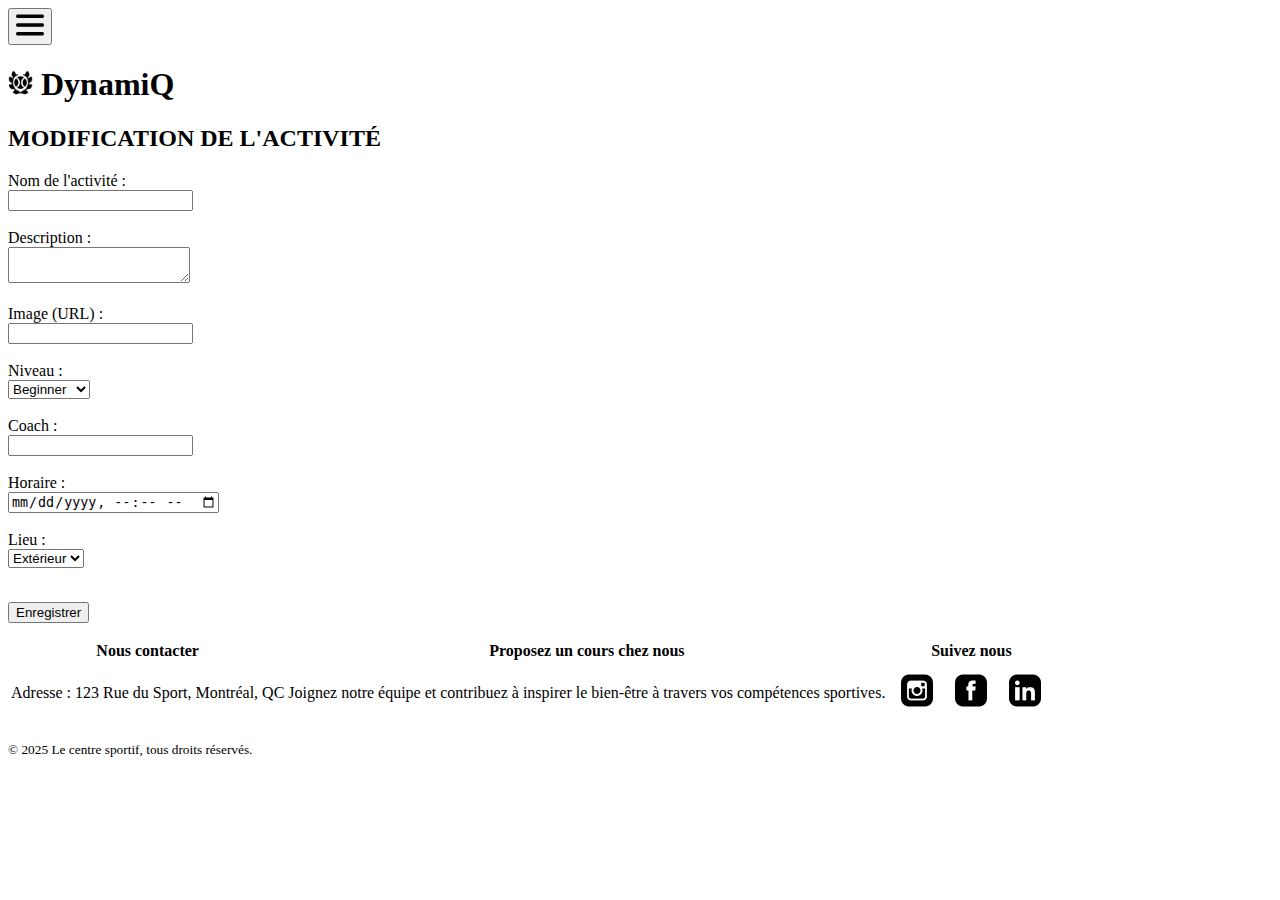
==== formulaire.html @ 5c509751 "HTML - done" ====
<!DOCTYPE html>
<html lang="en">

<head>
  <meta charset="UTF-8">
  <meta name="viewport" content="width=device-width, initial-scale=1.0">
  <title>Projet-de-Session</title>
</head>

<body>

  <!--HEADER-->
  <header>
    <button type="menu">
      <img src="./assets/menu.png" alt="menu" width="28">
    </button>
    <h1>
      <img src="./assets/icon.png" alt="icon" width=25>
      DynamiQ
    </h1>
  </header>

  <!--MAIN SECTION-->
  <main>
    <div>
      <h2>MODIFICATION DE L'ACTIVITÉ</h2>
      <form action="">
        <label for="name">Nom de l'activité :</label><br>
        <input type="text" name="name"><br><br>
        <label for="description">Description :</label><br>
        <textarea name="description"></textarea><br><br>
        <label for="image">Image (URL) :</label><br>
        <input type="url" name="image"><br><br>
        <label for="level">Niveau :</label><br>
        <select name="level">
          <option value="0">Beginner</option>
          <option value="1">Medium</option>
          <option value="2">Advanced</option>
          <option value="3">Expert</option>
        </select><br><br>
        <label for="coach">Coach :</label><br>
        <input type="text" name="coach"><br><br>
        <label for="schedule">Horaire :</label><br>
        <input type="datetime-local" name="schedule"><br><br>
        <label for="place">Lieu :</label><br>
        <select name="place">
          <option value="0">Extérieur</option>
          <option value="1">Intérieur</option>
        </select><br><br>
        <p>
          <button>Enregistrer</button>
        </p>
      </form>
    </div>
  </main>

  <!--FOOTER-->
  <footer>
    <table>
      <thead>
        <tr>
          <th>Nous contacter</th>
          <th>Proposez un cours chez nous</th>
          <th>Suivez nous</th>
        </tr>
      </thead>
      <tbody>
        <tr>
          <td>
            Adresse : 123 Rue du Sport, Montréal, QC
          </td>
          <td>
            Joignez notre équipe et contribuez à inspirer le bien-être à travers vos compétences sportives.
          </td>
          <td>
            <table>
              <tbody>
                <tr>
                  <td>
                    <img src="./assets/social-media-icons/tile000.png" alt="instagram" width="50">
                  </td>
                  <td>
                    <img src="./assets/social-media-icons/tile001.png" alt="facebook" width="50">
                  </td>
                  <td>
                    <img src="./assets/social-media-icons/tile007.png" alt="linkedin" width="50">
                  </td>
                </tr>
              </tbody>
            </table>
          </td>
        </tr>
      </tbody>
    </table>
    <p>
      <small>
        © 2025 Le centre sportif, tous droits réservés.
      </small>
    </p>
  </footer>

</body>

</html>
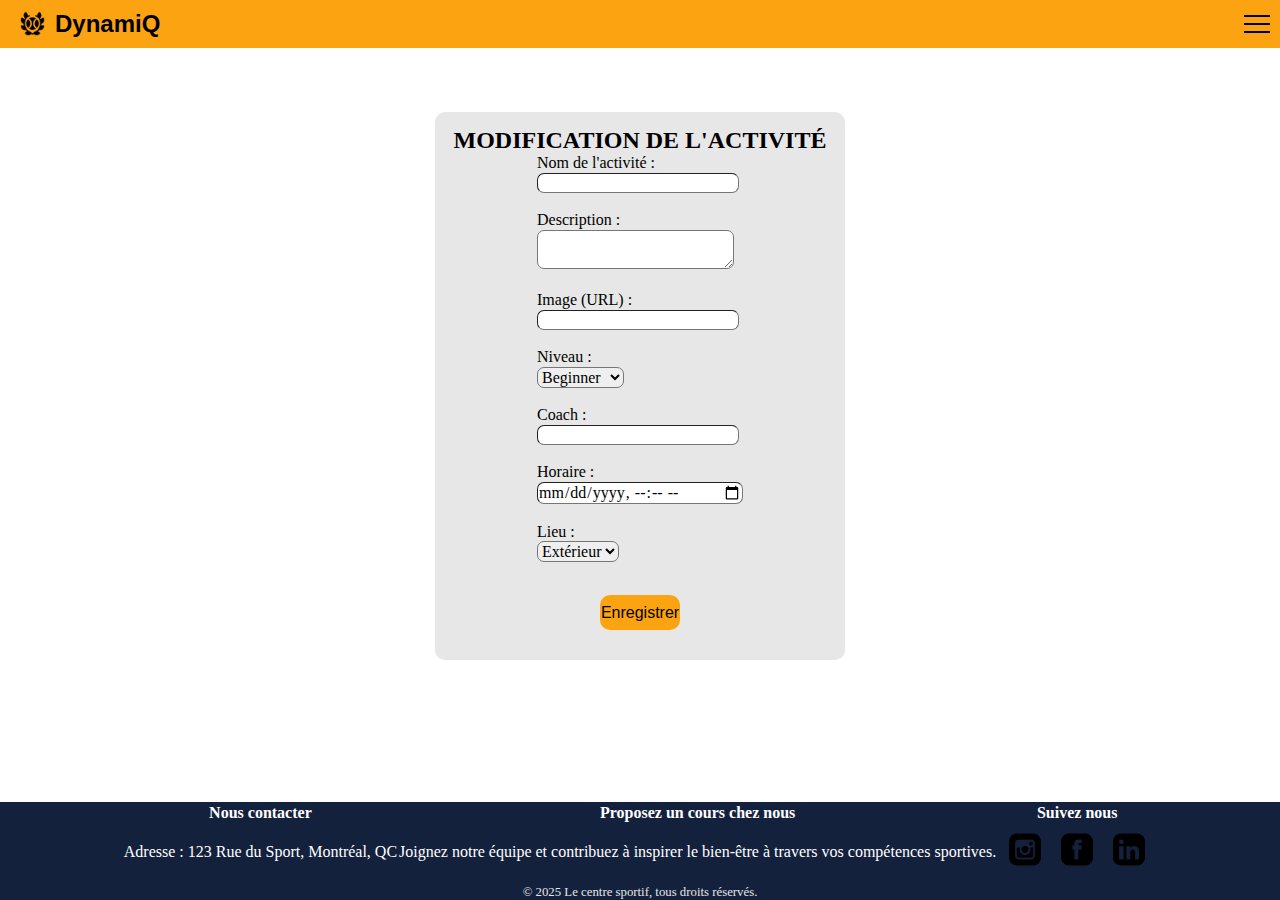
==== commit 902facb1: "CSS - done" ====
--- a/formulaire.html
+++ b/formulaire.html
@@ -1,104 +1,121 @@
 <!DOCTYPE html>
 <html lang="en">
 
-<head>
-  <meta charset="UTF-8">
-  <meta name="viewport" content="width=device-width, initial-scale=1.0">
-  <title>Projet-de-Session</title>
-</head>
+  <head>
+    <meta charset="UTF-8">
+    <meta name="viewport" content="width=device-width, initial-scale=1.0">
+    <title>Projet-de-Session</title>
+    <link rel="stylesheet" href="./normalize.css">
+    <link rel="stylesheet" href="./formulaire.css">
+  </head>
 
-<body>
+  <body>
 
-  <!--HEADER-->
-  <header>
-    <button type="menu">
-      <img src="./assets/menu.png" alt="menu" width="28">
-    </button>
-    <h1>
-      <img src="./assets/icon.png" alt="icon" width=25>
-      DynamiQ
-    </h1>
-  </header>
+    <!--HEADER-->
+    <header>
+      <h1>
+        <img src="./assets/icon.png" alt="icon" width=25>
+        DynamiQ
+      </h1>
 
-  <!--MAIN SECTION-->
-  <main>
-    <div>
-      <h2>MODIFICATION DE L'ACTIVITÉ</h2>
-      <form action="">
-        <label for="name">Nom de l'activité :</label><br>
-        <input type="text" name="name"><br><br>
-        <label for="description">Description :</label><br>
-        <textarea name="description"></textarea><br><br>
-        <label for="image">Image (URL) :</label><br>
-        <input type="url" name="image"><br><br>
-        <label for="level">Niveau :</label><br>
-        <select name="level">
-          <option value="0">Beginner</option>
-          <option value="1">Medium</option>
-          <option value="2">Advanced</option>
-          <option value="3">Expert</option>
-        </select><br><br>
-        <label for="coach">Coach :</label><br>
-        <input type="text" name="coach"><br><br>
-        <label for="schedule">Horaire :</label><br>
-        <input type="datetime-local" name="schedule"><br><br>
-        <label for="place">Lieu :</label><br>
-        <select name="place">
-          <option value="0">Extérieur</option>
-          <option value="1">Intérieur</option>
-        </select><br><br>
-        <p>
-          <button>Enregistrer</button>
-        </p>
-      </form>
-    </div>
-  </main>
+      <div class="hamburger-menu">
+        <input id="burger_toggle" type="checkbox" />
+        <label class="burger_btn" for="burger_toggle">
+          <span></span>
+        </label>
+        <ul class="burger_opened">
+          <li><a class="burger_item" href="./main.html">Principale</a></li>
+          <li><a class="burger_item" href="./liste-activite.html">Activités</a></li>
+        </ul>
+      </div>
+      
+    </header>
 
-  <!--FOOTER-->
-  <footer>
-    <table>
-      <thead>
-        <tr>
-          <th>Nous contacter</th>
-          <th>Proposez un cours chez nous</th>
-          <th>Suivez nous</th>
-        </tr>
-      </thead>
-      <tbody>
-        <tr>
-          <td>
-            Adresse : 123 Rue du Sport, Montréal, QC
-          </td>
-          <td>
-            Joignez notre équipe et contribuez à inspirer le bien-être à travers vos compétences sportives.
-          </td>
-          <td>
-            <table>
-              <tbody>
-                <tr>
-                  <td>
-                    <img src="./assets/social-media-icons/tile000.png" alt="instagram" width="50">
-                  </td>
-                  <td>
-                    <img src="./assets/social-media-icons/tile001.png" alt="facebook" width="50">
-                  </td>
-                  <td>
-                    <img src="./assets/social-media-icons/tile007.png" alt="linkedin" width="50">
-                  </td>
-                </tr>
-              </tbody>
-            </table>
-          </td>
-        </tr>
-      </tbody>
-    </table>
-    <p>
-      <small>
-        © 2025 Le centre sportif, tous droits réservés.
-      </small>
-    </p>
-  </footer>
+    <!--MAIN SECTION-->
+    <main>
+      <div>
+        <h2>MODIFICATION DE L'ACTIVITÉ</h2>
+        <form action>
+          <label for="name">Nom de l'activité :</label><br>
+          <input type="text" name="name"><br><br>
+          <label for="description">Description :</label><br>
+          <textarea name="description"></textarea><br><br>
+          <label for="image">Image (URL) :</label><br>
+          <input type="url" name="image"><br><br>
+          <label for="level">Niveau :</label><br>
+          <select name="level">
+            <option value="0">Beginner</option>
+            <option value="1">Medium</option>
+            <option value="2">Advanced</option>
+            <option value="3">Expert</option>
+          </select><br><br>
+          <label for="coach">Coach :</label><br>
+          <input type="text" name="coach"><br><br>
+          <label for="schedule">Horaire :</label><br>
+          <input type="datetime-local" name="schedule"><br><br>
+          <label for="place">Lieu :</label><br>
+          <select name="place">
+            <option value="0">Extérieur</option>
+            <option value="1">Intérieur</option>
+          </select><br><br>
+          <div>
+            <a href="./liste-activite.html">
+              <button>Enregistrer</button>
+            </a>
+          </div>
+        </form>
+      </div>
+    </main>
 
-</body>
+    <!--FOOTER-->
+    <footer>
+      <table class="flex-centered">
+        <thead>
+          <tr>
+            <th>Nous contacter</th>
+            <th>Proposez un cours chez nous</th>
+            <th>Suivez nous</th>
+          </tr>
+        </thead>
+        <tbody>
+          <tr>
+            <td>
+              Adresse : 123 Rue du Sport, Montréal, QC
+            </td>
+            <td>
+              Joignez notre équipe et contribuez à inspirer le bien-être à
+              travers vos compétences sportives.
+            </td>
+            <td>
+              <table>
+                <tbody>
+                  <tr>
+                    <td>
+                      <img src="./assets/social-media-icons/tile000.png"
+                        alt="instagram" width="50">
+                    </td>
+                    <td>
+                      <img src="./assets/social-media-icons/tile001.png"
+                        alt="facebook" width="50">
+                    </td>
+                    <td>
+                      <img src="./assets/social-media-icons/tile007.png"
+                        alt="linkedin" width="50">
+                    </td>
+                  </tr>
+                </tbody>
+              </table>
+            </td>
+          </tr>
+        </tbody>
+      </table>
+      <p class="grey-text flex-centered">
+        <small>
+          &copy; 2025 Le centre sportif, tous droits réservés.
+        </small>
+      </p>
+    </footer>
+
+  </body>
 
 </html>--- a/formulaire.css
+++ b/formulaire.css
@@ -0,0 +1,195 @@
+/*
+Ceci s'assure qu'il n'y a pas d'espace blanc entre le header et la partie filtre
+*/
+
+* {
+  margin: 0;
+  padding: 0;
+  box-sizing: border-box; 
+}
+
+/*
+****** Style du burger menu ********
+tutoriel suivi:
+https://alvarotrigo.com/blog/hamburger-menu-css/
+*/
+#burger_toggle {
+  opacity: 0;
+}
+
+#burger_toggle:checked + .burger_btn > span {
+  transform: rotate(45deg);
+}
+
+#burger_toggle:checked + .burger_btn > span::before {
+  top: 0;
+  transform: rotate(0deg);
+}
+
+#burger_toggle:checked + .burger_btn > span::after {
+  top: 0;
+  transform: rotate(90deg);
+}
+
+#burger_toggle:checked ~ .burger_opened {
+  right: 0;
+}
+
+.burger_btn {
+  position: fixed;
+  top: 23px;
+  right: 10px;
+  width: 26px;
+  height: 26px;
+  cursor: pointer;
+  z-index: 2;
+}
+
+.burger_btn > span, .burger_btn > span::before, .burger_btn > span::after {
+  display: block;
+  position: absolute;
+  width: 100%;
+  height: 2px;
+  background-color: black;
+  transition-duration: .25s;
+}
+
+.burger_btn > span::before {
+  content: '';
+  top: -8px;
+}
+
+.burger_btn > span::after {
+  content: '';
+  top: 8px;
+}
+
+.burger_opened {
+  display: block;
+  position: fixed;
+  top: 0;
+  right: -100%;
+  width: 150px;
+  height: auto;
+  margin: 0;
+  padding-top: 50px;
+  list-style: none;
+  background-color: #fca311ff;
+  transition-duration: .25s;
+  z-index: 1;
+}
+
+.burger_item {
+  display: block;
+  padding: 12px;
+  color: black;
+  font-family: 'Roboto', sans-serif;
+  font-size: 20px;
+  font-weight: 600;
+  text-decoration: none;
+  transition-duration: .25s;
+}
+
+.burger_item:hover {
+  background-color: rgb(194, 124, 12);
+}
+
+
+/*
+****** Style du header ********
+*/
+header {
+  background-color: #fca311ff;
+  display: flex;
+  justify-content: space-between;
+  padding: 10px 20px;
+}
+
+header h1 {
+  display: flex;
+  align-items: center;
+  font-family: Arial, sans-serif;
+  font-size: 24px;
+  margin: 0;
+  color: black;
+}
+
+header h1 img {
+  margin-right: 10px;
+}
+
+header button {
+  background: none;
+  border: none;
+  cursor: pointer;
+}
+
+/*
+****** Style du main ********
+*/
+main{
+  padding: 5%;
+}
+
+main div {
+  background-color: rgb(231, 231, 231);
+  padding: 15px;
+  display: flex;
+  flex-direction: column;
+  width: 410px;
+  margin: auto;
+  align-items: center;
+  border-radius: 10px;
+}
+
+form div{
+  width: 100%;
+}
+
+select, input, textarea {
+  border-radius: 7px;
+  border-width: 1px;
+}
+
+form button{
+  width: 80px;
+  height: 35px;
+  background-color: #fca311ff;
+  border: none;
+  border-radius: 10px;
+  font-family: Arial, sans-serif;
+  cursor: pointer;
+  transition: box-shadow 0.25s ease-in-out, text-shadow 0.25s ease-in-out;
+}
+
+/* Animations du bouton enregistrer*/
+form button:hover{
+  box-shadow: 0px 0px 15px 1px rgb(20, 33, 61);
+  text-shadow: 2px 2px 5px rgba(0, 0, 0, 0.3);
+}
+
+/*
+****** Style du footer ********
+*/
+footer{
+  background: rgb(20, 33, 61);
+  color: white;
+  display: flex;
+  flex-direction: column;
+  justify-content: space-evenly;
+  position: absolute;
+  width: 100%;
+  bottom: 0;
+}
+
+/*
+****** Autre ********
+*/
+.grey-text{
+  color: rgb(229, 229, 229);
+}
+
+.flex-centered{
+  justify-self: center;
+  align-self: center;
+}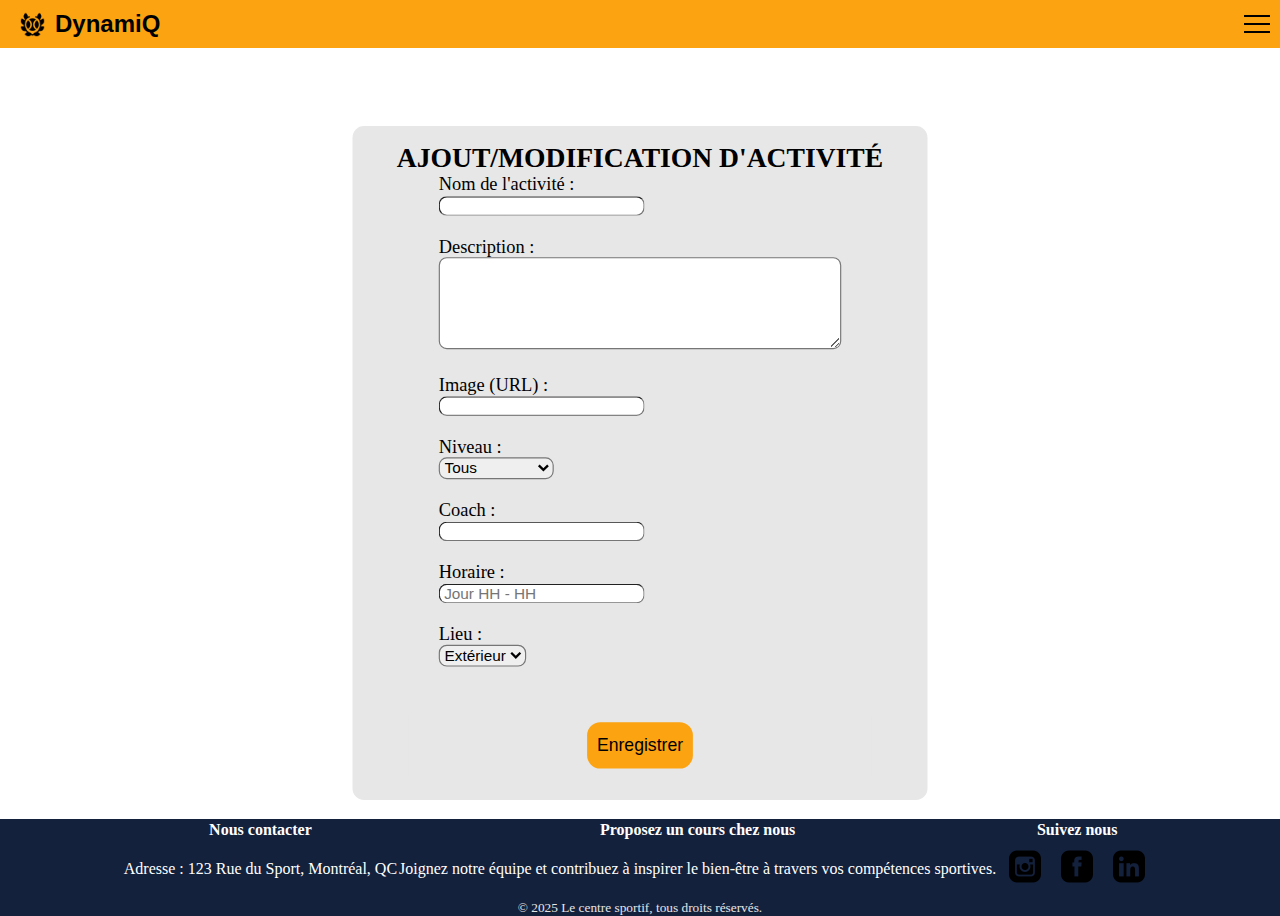
==== commit 7fe7f569: "JS - done" ====
--- a/formulaire.html
+++ b/formulaire.html
@@ -1,121 +1,118 @@
 <!DOCTYPE html>
 <html lang="en">
 
-  <head>
-    <meta charset="UTF-8">
-    <meta name="viewport" content="width=device-width, initial-scale=1.0">
-    <title>Projet-de-Session</title>
-    <link rel="stylesheet" href="./normalize.css">
-    <link rel="stylesheet" href="./formulaire.css">
-  </head>
+<head>
+  <meta charset="UTF-8">
+  <meta name="viewport" content="width=device-width, initial-scale=1.0">
+  <title>Projet-de-Session</title>
+  <link rel="stylesheet" href="./formulaire.css">
+  <script src="data.js"></script>
+  <script src="main.js"></script>
+</head>
 
-  <body>
+<body>
 
-    <!--HEADER-->
-    <header>
-      <h1>
-        <img src="./assets/icon.png" alt="icon" width=25>
-        DynamiQ
-      </h1>
+  <!--HEADER-->
+  <header>
+    <h1>
+      <img src="./assets/icon.png" alt="icon" width=25 class="logo">
+      DynamiQ
+    </h1>
 
-      <div class="hamburger-menu">
-        <input id="burger_toggle" type="checkbox" />
-        <label class="burger_btn" for="burger_toggle">
-          <span></span>
-        </label>
-        <ul class="burger_opened">
-          <li><a class="burger_item" href="./main.html">Principale</a></li>
-          <li><a class="burger_item" href="./liste-activite.html">Activités</a></li>
-        </ul>
-      </div>
-      
-    </header>
+    <div class="hamburger-menu">
+      <input id="burger_toggle" type="checkbox" />
+      <label class="burger_btn" for="burger_toggle">
+        <span></span>
+      </label>
+      <ul class="burger_opened">
+        <li><button class="burger_item btn-vers-main">Principale</button></li>
+        <li><button class="burger_item btn-vers-liste">Activités</button></li>
+      </ul>
+    </div>
 
-    <!--MAIN SECTION-->
-    <main>
-      <div>
-        <h2>MODIFICATION DE L'ACTIVITÉ</h2>
-        <form action>
-          <label for="name">Nom de l'activité :</label><br>
-          <input type="text" name="name"><br><br>
-          <label for="description">Description :</label><br>
-          <textarea name="description"></textarea><br><br>
-          <label for="image">Image (URL) :</label><br>
-          <input type="url" name="image"><br><br>
-          <label for="level">Niveau :</label><br>
-          <select name="level">
-            <option value="0">Beginner</option>
-            <option value="1">Medium</option>
-            <option value="2">Advanced</option>
-            <option value="3">Expert</option>
-          </select><br><br>
-          <label for="coach">Coach :</label><br>
-          <input type="text" name="coach"><br><br>
-          <label for="schedule">Horaire :</label><br>
-          <input type="datetime-local" name="schedule"><br><br>
-          <label for="place">Lieu :</label><br>
-          <select name="place">
-            <option value="0">Extérieur</option>
-            <option value="1">Intérieur</option>
-          </select><br><br>
-          <div>
-            <a href="./liste-activite.html">
-              <button>Enregistrer</button>
-            </a>
-          </div>
-        </form>
-      </div>
-    </main>
+  </header>
 
-    <!--FOOTER-->
-    <footer>
-      <table class="flex-centered">
-        <thead>
-          <tr>
-            <th>Nous contacter</th>
-            <th>Proposez un cours chez nous</th>
-            <th>Suivez nous</th>
-          </tr>
-        </thead>
-        <tbody>
-          <tr>
-            <td>
-              Adresse : 123 Rue du Sport, Montréal, QC
-            </td>
-            <td>
-              Joignez notre équipe et contribuez à inspirer le bien-être à
-              travers vos compétences sportives.
-            </td>
-            <td>
-              <table>
-                <tbody>
-                  <tr>
-                    <td>
-                      <img src="./assets/social-media-icons/tile000.png"
-                        alt="instagram" width="50">
-                    </td>
-                    <td>
-                      <img src="./assets/social-media-icons/tile001.png"
-                        alt="facebook" width="50">
-                    </td>
-                    <td>
-                      <img src="./assets/social-media-icons/tile007.png"
-                        alt="linkedin" width="50">
-                    </td>
-                  </tr>
-                </tbody>
-              </table>
-            </td>
-          </tr>
-        </tbody>
-      </table>
-      <p class="grey-text flex-centered">
-        <small>
-          &copy; 2025 Le centre sportif, tous droits réservés.
-        </small>
-      </p>
-    </footer>
+  <!--MAIN SECTION-->
+  <main>
+    <div id="mod-form">
+      <h2>AJOUT/MODIFICATION D'ACTIVITÉ</h2>
+      <form action>
+        <label for="name">Nom de l'activité :</label><br>
+        <input type="text" name="name" id="form-name"><br><br>
+        <label for="description">Description :</label><br>
+        <textarea name="description" id="form-description"></textarea><br><br>
+        <label for="image">Image (URL) :</label><br>
+        <input type="text" name="image" id="form-image"><br><br>
+        <label for="level">Niveau :</label><br>
+        <select name="level" id="form-level">
+          <option value="Tous">Tous</option>
+          <option value="Débutant">Débutant</option>
+          <option value="Intermédiaire">Intermédiaire</option>
+          <option value="Avancé">Avancé</option>
+          <option value="Expert">Expert</option>
+        </select><br><br>
+        <label for="coach">Coach :</label><br>
+        <input type="text" name="coach" id="form-coach"><br><br>
+        <label for="schedule">Horaire :</label><br>
+        <input type="text" name="schedule" id="form-day" placeholder=" Jour HH - HH"><br><br>
+        <label for="place">Lieu :</label><br>
+        <select name="place" id="form-location">
+          <option value="Extérieur">Extérieur</option>
+          <option value="Intérieur">Intérieur</option>
+        </select><br><br>
+        <div>
+          <button class="btn-vers-liste" id="save">Enregistrer</button>
+        </div>
+      </form>
+    </div>
+  </main>
 
-  </body>
+  <!--FOOTER-->
+  <footer>
+    <table class="flex-centered">
+      <thead>
+        <tr>
+          <th>Nous contacter</th>
+          <th>Proposez un cours chez nous</th>
+          <th>Suivez nous</th>
+        </tr>
+      </thead>
+      <tbody>
+        <tr>
+          <td>
+            Adresse : 123 Rue du Sport, Montréal, QC
+          </td>
+          <td>
+            Joignez notre équipe et contribuez à inspirer le bien-être à
+            travers vos compétences sportives.
+          </td>
+          <td>
+            <table>
+              <tbody>
+                <tr>
+                  <td>
+                    <img src="./assets/social-media-icons/tile000.png" alt="instagram" width="50">
+                  </td>
+                  <td>
+                    <img src="./assets/social-media-icons/tile001.png" alt="facebook" width="50">
+                  </td>
+                  <td>
+                    <img src="./assets/social-media-icons/tile007.png" alt="linkedin" width="50">
+                  </td>
+                </tr>
+              </tbody>
+            </table>
+          </td>
+        </tr>
+      </tbody>
+    </table>
+    <p class="grey-text flex-centered">
+      <small>
+        &copy; 2025 Le centre sportif, tous droits réservés.
+      </small>
+    </p>
+  </footer>
+
+</body>
 
 </html>--- a/formulaire.css
+++ b/formulaire.css
@@ -88,6 +88,7 @@
   font-weight: 600;
   text-decoration: none;
   transition-duration: .25s;
+  width: 100%;
 }
 
 .burger_item:hover {
@@ -132,14 +133,21 @@
 }
 
 main div {
+  transform: scale(1.15);
   background-color: rgb(231, 231, 231);
   padding: 15px;
   display: flex;
   flex-direction: column;
-  width: 410px;
+  width: 500px;
   margin: auto;
+  margin-top: 5%;
   align-items: center;
   border-radius: 10px;
+}
+
+main div #form-description{
+  width: 350px;
+  height: 80px;
 }
 
 form div{
@@ -179,7 +187,7 @@
   justify-content: space-evenly;
   position: absolute;
   width: 100%;
-  bottom: 0;
+  bottom: 1;
 }
 
 /*
